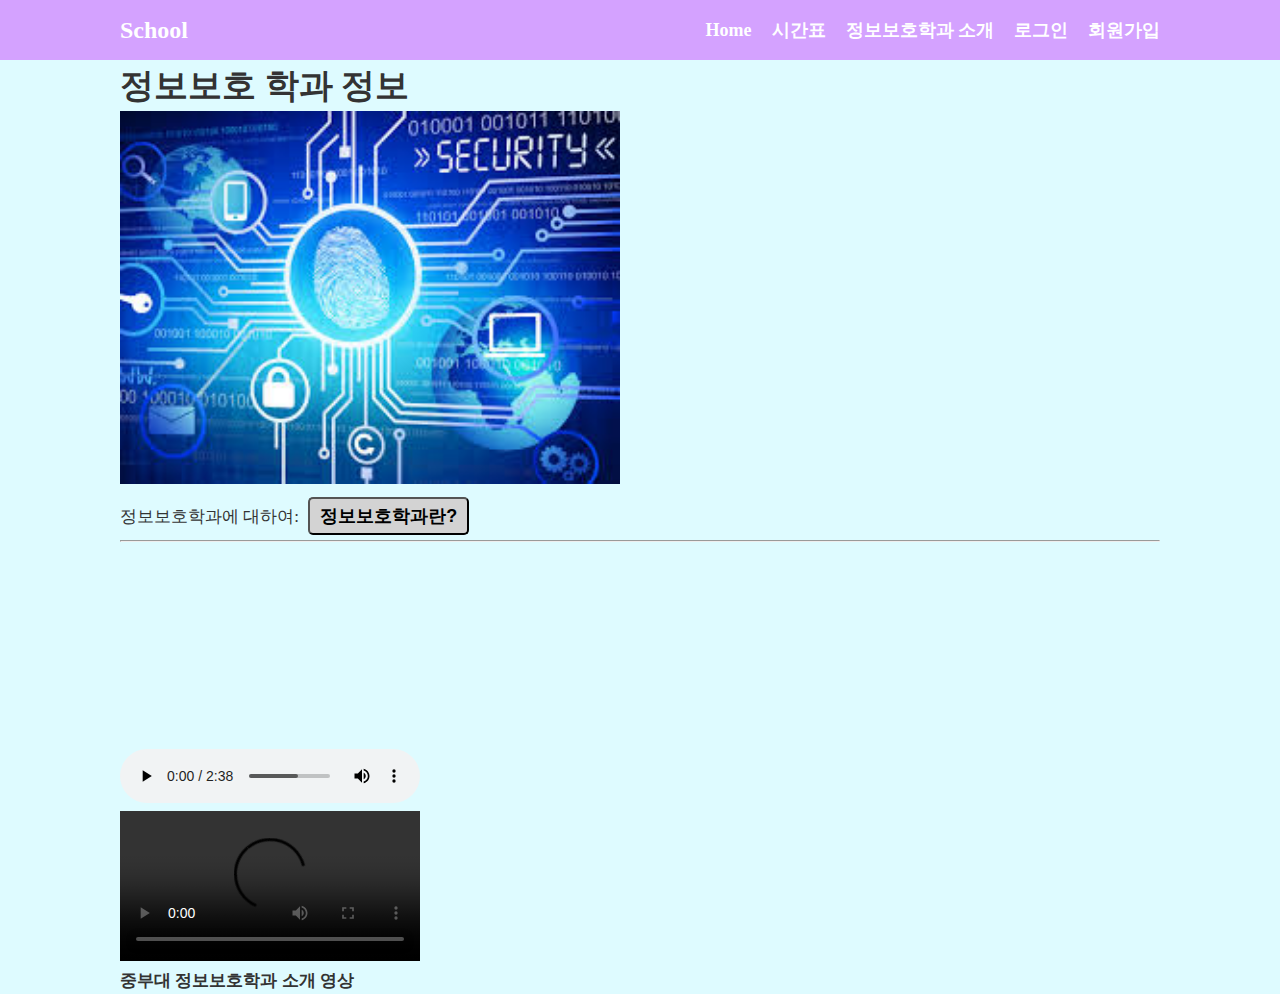
==== audiovideo.html @ bc44bb3d "Add files via upload" ====
<!DOCTYPE html>
<html lang="en">
  <head>
    <meta charset="UTF-8" />
    <meta name="viewport" content="width=device-width, initial-scale=1.0" />
    <title>Document</title>
    <link rel="stylesheet" href="style.css" />

    <!-- 메뉴 -->
    <nav class="navbar">
      <div class="container">
        <div class="logo">School</div>
        <ul class="nav">
          <li><a href="/">Home</a></li>
          <li><a href="timetable.html">시간표</a></li>
          <li><a href="audiovideo.html">정보보호학과 소개</a></li>
          <li><a href="login.html">로그인</a></li>
          <li><a href="join.html">회원가입</a></li>
        </ul>
      </div>
    </nav>

  </head>
  <body>
    <div class="container">
    <h1>정보보호 학과 정보</h1>

    <img src="정보보호 이미지.jpg" width="500"/> 
    <p>
      정보보호학과에 대하여:
      <button onmouseover="showhtml()" onmouseout="hide()">정보보호학과란?</button>
    </p>

    <hr />

    <div>
      <img id="fig" height="200px" />
      <p id="desc"></p>
    </div>


<script src="main.js"></script>

    <audio src="짧은 만남.mp3" controls /></audio> <br />

    <video src="정보보호학과 소개.mp4" controls></video>
    <p><b>중부대 정보보호학과 소개 영상</b></p>
  </div>
  </body>
</html>
---- style.css ----
* {
  box-sizing: border-box;
  padding: 0;
  margin: 0;
}

body {
  background-color: rgb(222, 251, 255);
  color: #333;
  font-size: 17px;
  line-height: 1.5;
}

.container {
  max-width: 1100px;
  margin: 0 auto;
  padding: 0 30px;
}

.main {
  color: rgb(0, 0, 0);
  line-height: 2;
}

.navbar {
  background-color: rgb(212, 162, 255);
  color: white;
  height: 60px;
}

.navbar .container {
  display: flex;
  flex-direction: row;
  justify-content: space-between;
  align-items: center;
  height: 100%;
}

.navbar ul {
  display: flex;
  flex-direction: row;
  list-style-type: none;
}

.navbar ul li {
  margin-left: 20px;
}

.navbar .logo {
  font-size: x-large;
  font-weight: bold;
}

.navbar a {
  color: white;
  text-decoration: none;
  font-size: 18px;
  font-weight: bold;
}

.navbar a:hover {
  border-bottom: 2px #fff solid;
  color: #ddd;
}

button {
  padding: 5px 10px;
  margin: 5px;
  font-size: 18px;
  font-weight: bold;
  background-color: lightgray;
  border-radius: 5px;
}

button:hover {
  background-color: yellow;
  color: red;
}
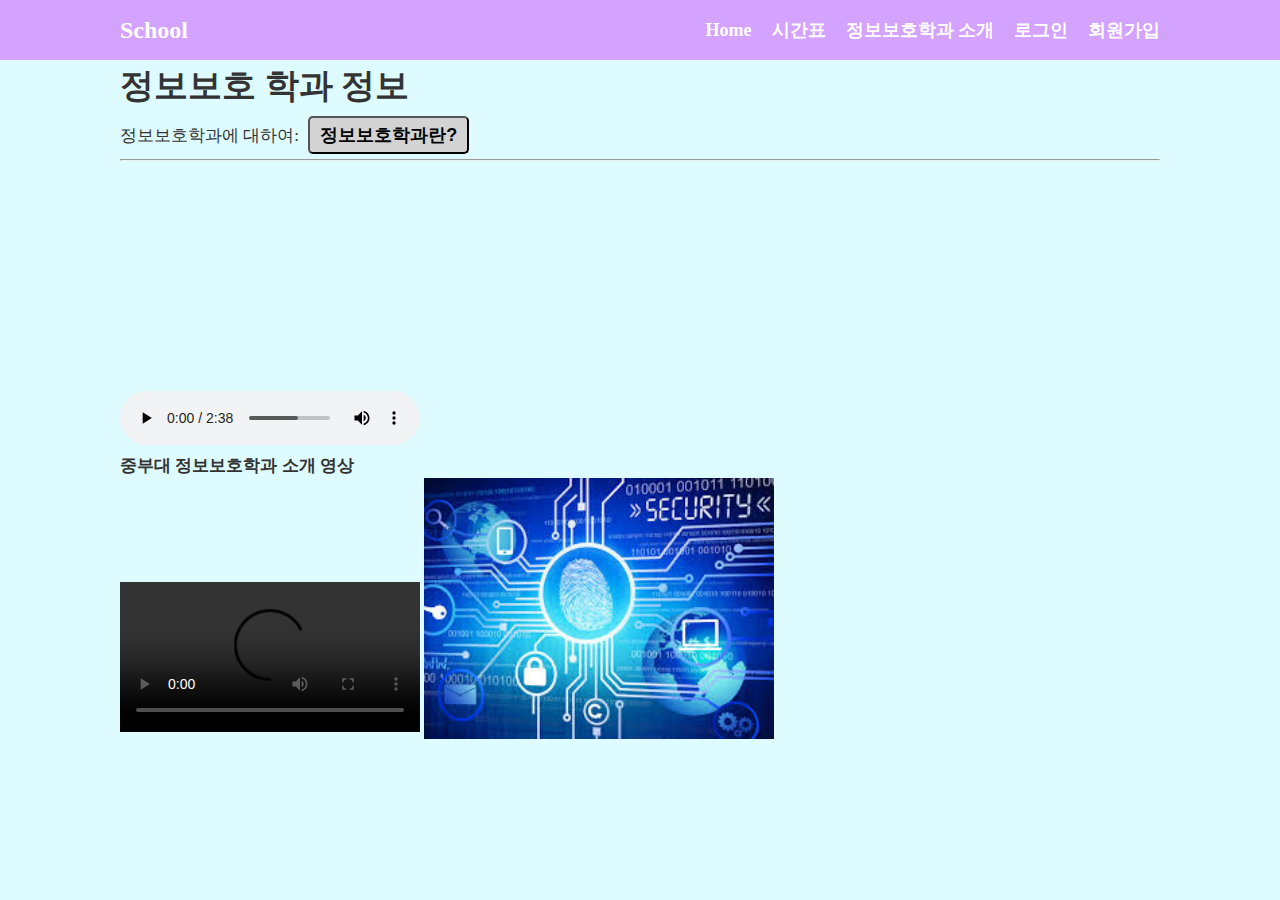
==== commit b9fd017e: "Add files via upload" ====
--- a/audiovideo.html
+++ b/audiovideo.html
@@ -25,26 +25,28 @@
     <div class="container">
     <h1>정보보호 학과 정보</h1>
 
-    <img src="정보보호 이미지.jpg" width="500"/> 
     <p>
       정보보호학과에 대하여:
-      <button onmouseover="showhtml()" onmouseout="hide()">정보보호학과란?</button>
-    </p>
-
+      <button onmouseover="showsniffing()" onmouseout="hide()">정보보호학과란?</button> 
+    </p> 
     <hr />
 
     <div>
-      <img id="fig" height="200px" />
+      <img id="fig" height="230px"/>
       <p id="desc"></p>
     </div>
 
 
-<script src="main.js"></script>
+<script src="main.js"></script>  
+
 
     <audio src="짧은 만남.mp3" controls /></audio> <br />
 
-    <video src="정보보호학과 소개.mp4" controls></video>
     <p><b>중부대 정보보호학과 소개 영상</b></p>
+    <video src="정보보호학과 소개.mp4" controls></video> 
+    <img src="정보보호 이미지.jpg" width="350"/> 
+
+
   </div>
   </body>
 </html>
--- a/style.css
+++ b/style.css
@@ -76,3 +76,14 @@
   background-color: yellow;
   color: red;
 }
+
+img {
+  vertical-align: bottom;
+  /*   vertical-align: top; */
+}
+
+* {
+  margin: 0;
+  padding: 0;
+  box-sizing: border-box;
+}
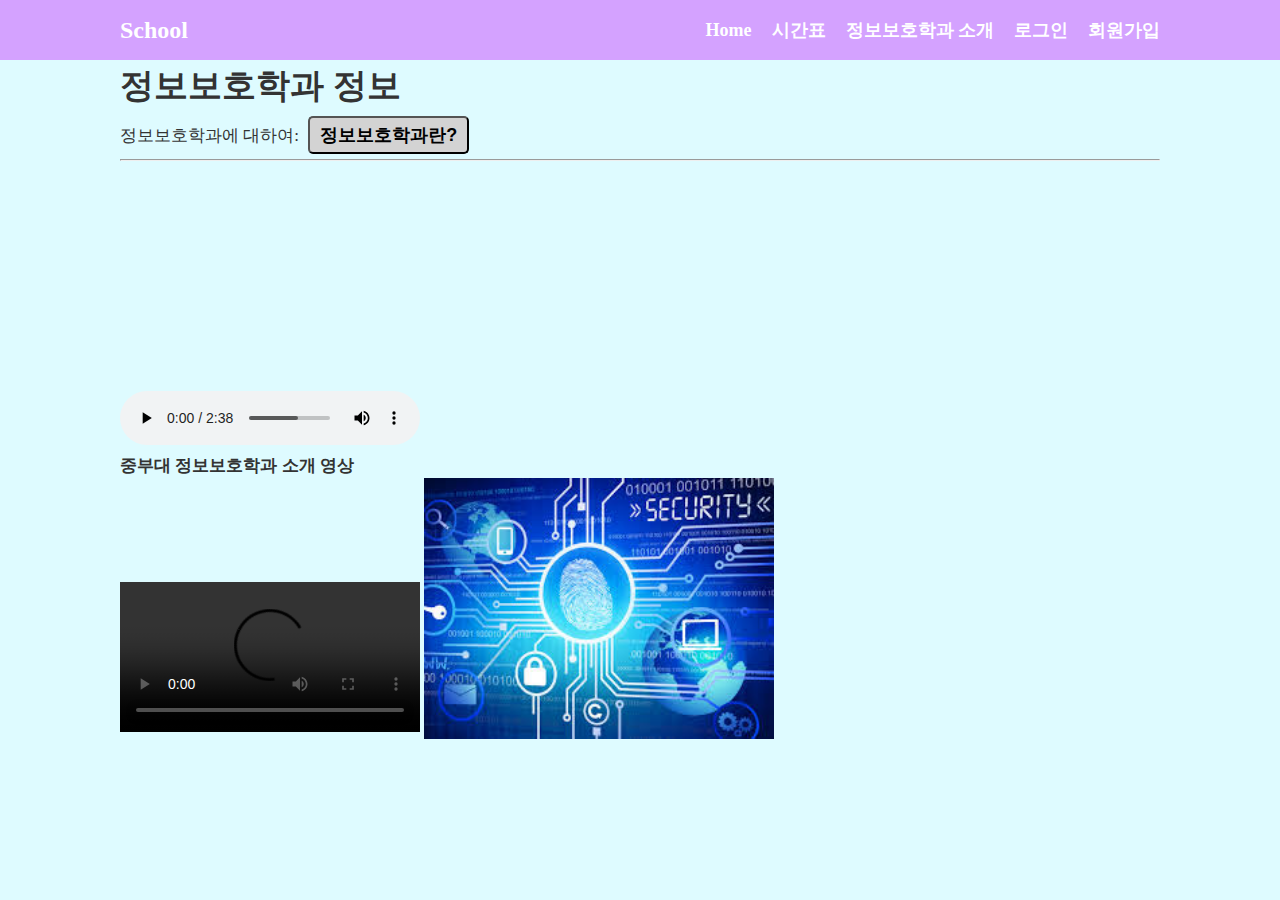
==== commit c4cdb3ca: "Add files via upload" ====
--- a/audiovideo.html
+++ b/audiovideo.html
@@ -23,7 +23,7 @@
   </head>
   <body>
     <div class="container">
-    <h1>정보보호 학과 정보</h1>
+    <h1>정보보호학과 정보</h1>
 
     <p>
       정보보호학과에 대하여:
